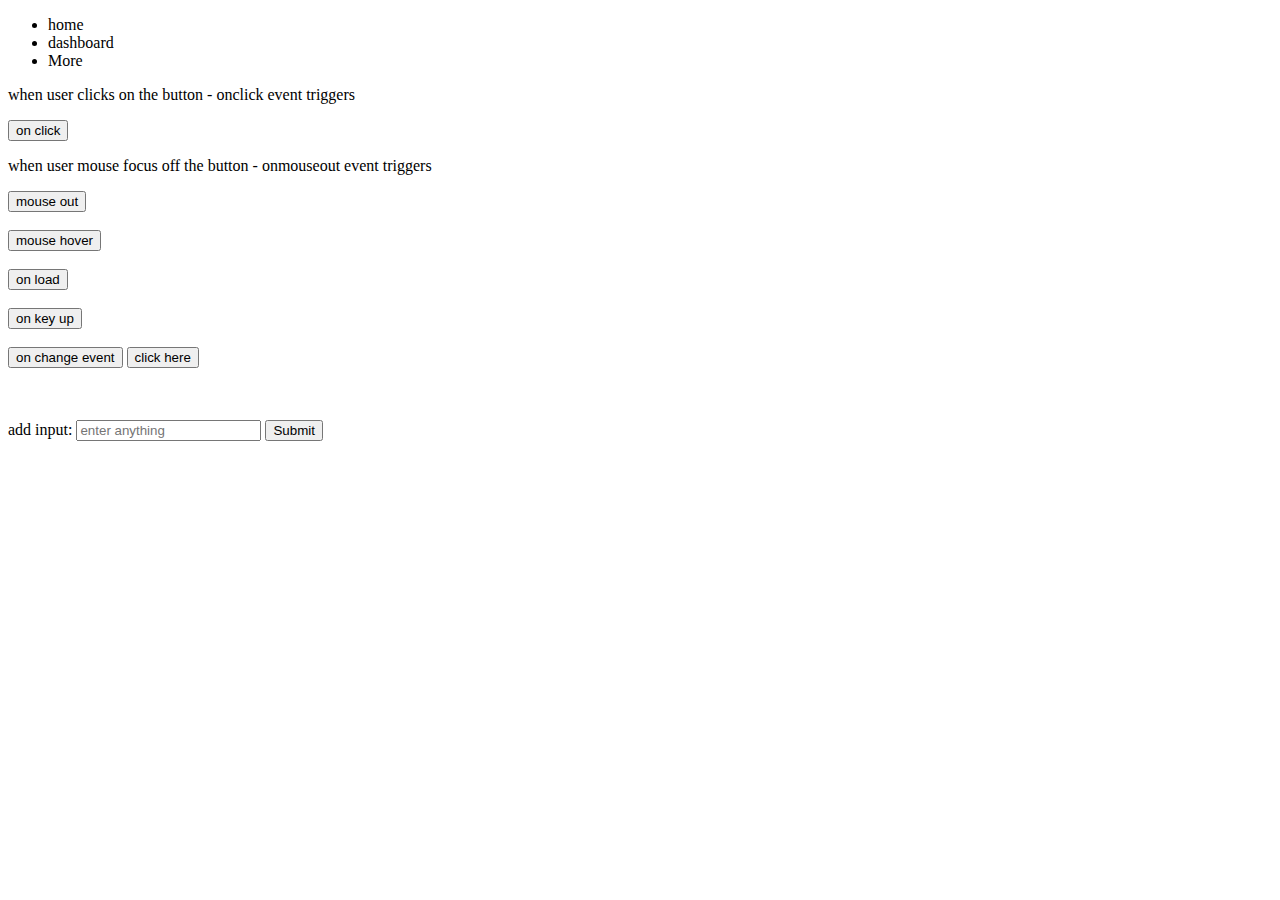
==== index.html @ 550679b8 "javascriptEventsIntroduction" ====
<!DOCTYPE html>
<html lang="en">
<head>
    <meta charset="UTF-8">
    <meta http-equiv="X-UA-Compatible" content="IE=edge">
    <meta name="viewport" content="width=device-width, initial-scale=1.0">
    <title>Document</title>
</head>
<body>
    <!-- adding single event listener instead of multiple-->
    <ul id="menu">
        <li><a id="home">home</a></li>
        <li><a id="dashboard">dashboard</a></li>
        <li><a id="more">More</a></li>

    </ul>

    <p>when user clicks on the button - onclick event triggers</p>
    <button onclick="alert('onclick handler')">on click</button>
    <p>when user mouse focus off the button - onmouseout event triggers</p>
    <button onmouseout="alert('mouse out handler')">mouse out</button>
    <br/>
    <br/>
    <button onmouseover="alert('mouse hover')">mouse hover</button>
    <br/><br/>
    <button onload="alert('on load event')">on load</button>
    <br/><br/>
    <button onkeyup="alert('on key up event')" >on key up</button>
    <br/><br/>
    <button onchange="alert('on change event')">on change event</button>

    <button id="text"> click here</button>
    <p id="test"></p>
    <br/>
    <br/>
    <form action="#" id="form1">
        <label for="input1">add input:</label>
        <input id="input1" type="text" placeholder="enter anything"/>
        <input id="btn1"type="submit">
    </form>
    <!-- promises: promises are used to run functions asynchronously and where there can be delay in getting data like API calls-->
    <!--promises are created via promise constructor.-->
    
    <script>
        document.getElementById("text").addEventListener('click', ()=> {
            document.getElementById("test")
            .innerText="click here button clicked and this output is shown";
        });

        let menu = document.querySelector("#menu");
        menu.addEventListener('click', (event)=> {
            let target = event.target;
            console.log(`event: ${event}`)
            console.log(target);
            switch(target.id){
                case 'home': console.log('home was clicked')
                break;
                case 'dashboard': console.log('dashboard was clicked');
                break;
                case 'more': console.log('more was clicked');
                break;
                default: console.log('other than home was clicked');
            }
        })

        document.getElementById("form1").addEventListener('submit', (event)=>{
            const msg = document.getElementById('input1').value;
            alert(msg);

        })

        function getUsers() {
            return new Promise ((resolve, reject) => {
                setTimeout(()=> {
                    resolve([
                    {username:"user1", value: 20},
                    {username:"user2", value: 12}
                ]);
            }, 1000)
            })
        }

        function onFulfilled(users){
            console.log(users);
        }

        const promise = getUsers();
        promise.then(onFulfilled);
    </script>
</body>
</html>
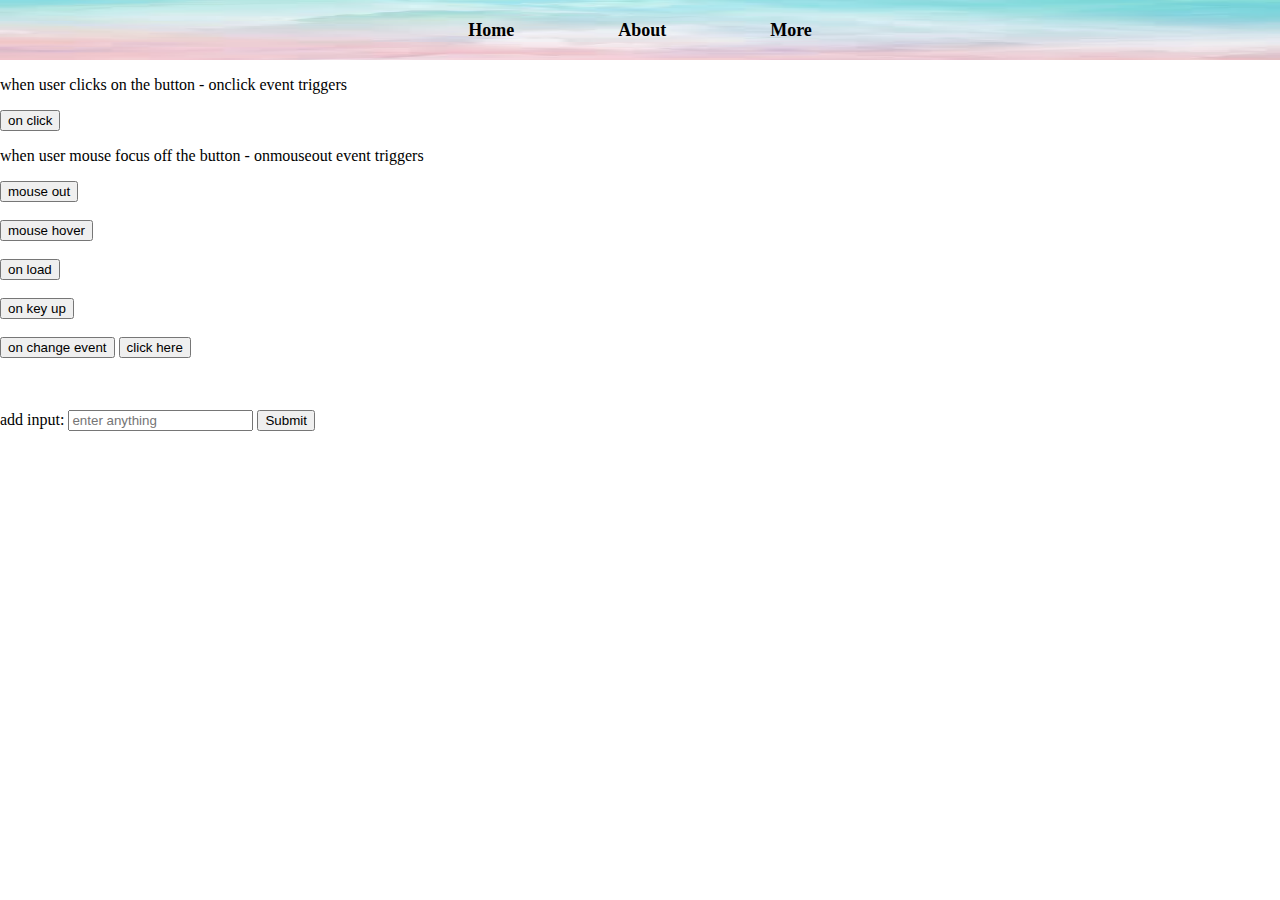
==== commit 469c6b63: "added basic styles for nav bar" ====
--- a/index.html
+++ b/index.html
@@ -1,91 +1,48 @@
 <!DOCTYPE html>
 <html lang="en">
-<head>
-    <meta charset="UTF-8">
-    <meta http-equiv="X-UA-Compatible" content="IE=edge">
-    <meta name="viewport" content="width=device-width, initial-scale=1.0">
+  <head>
+    <meta charset="UTF-8" />
+    <meta http-equiv="X-UA-Compatible" content="IE=edge" />
+    <meta name="viewport" content="width=device-width, initial-scale=1.0" />
+    <link rel="stylesheet" href="mystyle.css" />
+    <script src="script.js"></script>
     <title>Document</title>
-</head>
-<body>
+  </head>
+  <body>
     <!-- adding single event listener instead of multiple-->
-    <ul id="menu">
-        <li><a id="home">home</a></li>
-        <li><a id="dashboard">dashboard</a></li>
-        <li><a id="more">More</a></li>
-
-    </ul>
+    <div class="nav-list">
+      <img src="background-img.jfif" alt="bg-img" />
+      <ul id="menu" class="nav-list__items">
+        <li class="nav-list__item"><a href="index.html" id="home">Home</a></li>
+        <li class="nav-list__item">
+          <a href="about.html" id="dashboard">About</a>
+        </li>
+        <li class="nav-list__item"><a href="more.html" id="more">More</a></li>
+      </ul>
+    </div>
 
     <p>when user clicks on the button - onclick event triggers</p>
     <button onclick="alert('onclick handler')">on click</button>
     <p>when user mouse focus off the button - onmouseout event triggers</p>
     <button onmouseout="alert('mouse out handler')">mouse out</button>
-    <br/>
-    <br/>
+    <br />
+    <br />
     <button onmouseover="alert('mouse hover')">mouse hover</button>
-    <br/><br/>
+    <br /><br />
     <button onload="alert('on load event')">on load</button>
-    <br/><br/>
-    <button onkeyup="alert('on key up event')" >on key up</button>
-    <br/><br/>
+    <br /><br />
+    <button onkeyup="alert('on key up event')">on key up</button>
+    <br /><br />
     <button onchange="alert('on change event')">on change event</button>
 
-    <button id="text"> click here</button>
+    <button id="text">click here</button>
     <p id="test"></p>
-    <br/>
-    <br/>
+    <br />
+    <br />
     <form action="#" id="form1">
-        <label for="input1">add input:</label>
-        <input id="input1" type="text" placeholder="enter anything"/>
-        <input id="btn1"type="submit">
+      <label for="input1">add input:</label>
+      <input id="input1" type="text" placeholder="enter anything" />
+      <input id="btn1" type="submit" />
     </form>
-    <!-- promises: promises are used to run functions asynchronously and where there can be delay in getting data like API calls-->
-    <!--promises are created via promise constructor.-->
-    
-    <script>
-        document.getElementById("text").addEventListener('click', ()=> {
-            document.getElementById("test")
-            .innerText="click here button clicked and this output is shown";
-        });
-
-        let menu = document.querySelector("#menu");
-        menu.addEventListener('click', (event)=> {
-            let target = event.target;
-            console.log(`event: ${event}`)
-            console.log(target);
-            switch(target.id){
-                case 'home': console.log('home was clicked')
-                break;
-                case 'dashboard': console.log('dashboard was clicked');
-                break;
-                case 'more': console.log('more was clicked');
-                break;
-                default: console.log('other than home was clicked');
-            }
-        })
-
-        document.getElementById("form1").addEventListener('submit', (event)=>{
-            const msg = document.getElementById('input1').value;
-            alert(msg);
-
-        })
-
-        function getUsers() {
-            return new Promise ((resolve, reject) => {
-                setTimeout(()=> {
-                    resolve([
-                    {username:"user1", value: 20},
-                    {username:"user2", value: 12}
-                ]);
-            }, 1000)
-            })
-        }
-
-        function onFulfilled(users){
-            console.log(users);
-        }
-
-        const promise = getUsers();
-        promise.then(onFulfilled);
-    </script>
-</body>
-</html>+  </body>
+</html>
--- a/mystyle.css
+++ b/mystyle.css
@@ -0,0 +1,65 @@
+:root {
+    --bg-image-url: "background-img.jfif";
+}
+
+* {
+    box-sizing: border-box;
+}
+
+body {
+    margin: 0;
+    padding: 0;
+    font-family: Georgia, 'Times New Roman', Times, serif;
+}
+
+.nav-list {
+    /* background: url(background-img.jfif); */
+    background-repeat:round;
+    /* font-weight: bold; */
+    height: 60px;
+    position: relative;
+}
+
+.nav-list img {
+    z-index: -1;
+    height: 60px;
+    width: 100%;
+}
+
+.nav-list__items {
+    list-style: none;
+    padding: 0;
+    margin: 0;
+    text-align: center;
+    position: absolute;
+    top: 0;
+    right: 0;
+    left: 0;
+}
+
+.nav-list__item {
+    display: inline-block;
+    padding: 20px;
+    margin-left: 30px;
+    margin-right: 30px;
+    /* z-index: 1; */
+    
+}
+
+.nav-list__item a {
+    text-decoration: none; 
+    color: black;
+    font-weight: bold;
+    font-size: large;
+}
+
+.nav-list__item a:hover,
+.nav-list__item a:active {
+    color: rgb(184, 79, 79);
+}
+
+.nav-list__item a:focus {
+    outline: none;
+}
+
+
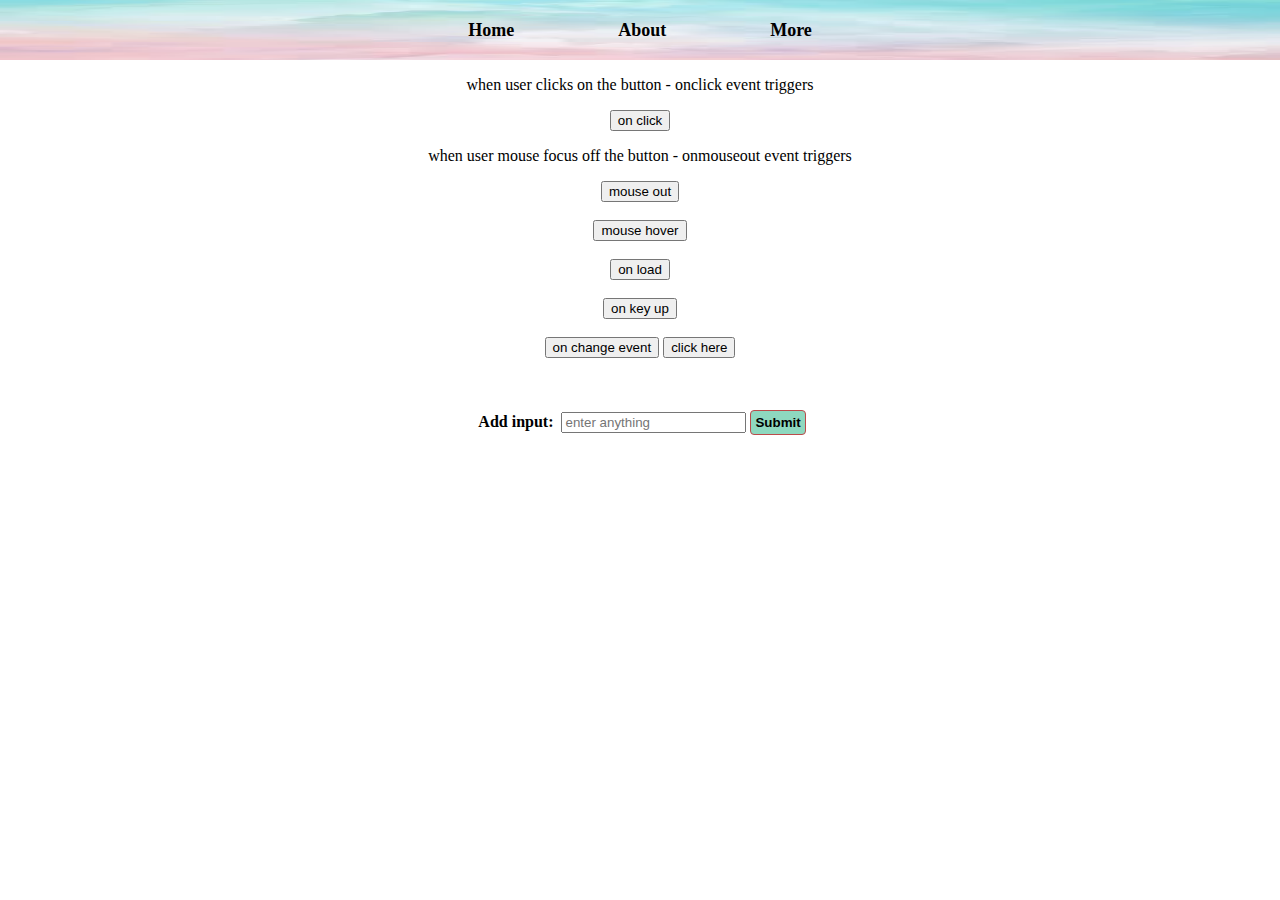
==== commit ebdc8b06: "diversifying styles" ====
--- a/index.html
+++ b/index.html
@@ -9,40 +9,60 @@
     <title>Document</title>
   </head>
   <body>
-    <!-- adding single event listener instead of multiple-->
-    <div class="nav-list">
-      <img src="background-img.jfif" alt="bg-img" />
-      <ul id="menu" class="nav-list__items">
-        <li class="nav-list__item"><a href="index.html" id="home">Home</a></li>
-        <li class="nav-list__item">
-          <a href="about.html" id="dashboard">About</a>
-        </li>
-        <li class="nav-list__item"><a href="more.html" id="more">More</a></li>
-      </ul>
-    </div>
+    <main>
+      <section>
+        <div class="nav-list">
+          <img src="background-img.jfif" alt="bg-img" />
+          <ul id="menu" class="nav-list__items">
+            <li class="nav-list__item">
+              <a href="index.html" id="home">Home</a>
+            </li>
+            <li class="nav-list__item">
+              <a href="about.html" id="dashboard">About</a>
+            </li>
+            <li class="nav-list__item">
+              <a href="more.html" id="more">More</a>
+            </li>
+          </ul>
+        </div>
+      </section>
+      <section>
+        <!-- adding single event listener instead of multiple-->
+        <div class="event-listeners">
+          <p>when user clicks on the button - onclick event triggers</p>
+          <button onclick="alert('onclick handler')">on click</button>
+          <p>
+            when user mouse focus off the button - onmouseout event triggers
+          </p>
+          <button onmouseout="alert('mouse out handler')">mouse out</button>
+          <br />
+          <br />
+          <button onmouseover="alert('mouse hover')">mouse hover</button>
+          <br /><br />
+          <button onload="alert('on load event')">on load</button>
+          <br /><br />
+          <button onkeyup="alert('on key up event')">on key up</button>
+          <br /><br />
+          <button onchange="alert('on change event')">on change event</button>
 
-    <p>when user clicks on the button - onclick event triggers</p>
-    <button onclick="alert('onclick handler')">on click</button>
-    <p>when user mouse focus off the button - onmouseout event triggers</p>
-    <button onmouseout="alert('mouse out handler')">mouse out</button>
-    <br />
-    <br />
-    <button onmouseover="alert('mouse hover')">mouse hover</button>
-    <br /><br />
-    <button onload="alert('on load event')">on load</button>
-    <br /><br />
-    <button onkeyup="alert('on key up event')">on key up</button>
-    <br /><br />
-    <button onchange="alert('on change event')">on change event</button>
-
-    <button id="text">click here</button>
-    <p id="test"></p>
-    <br />
-    <br />
-    <form action="#" id="form1">
-      <label for="input1">add input:</label>
-      <input id="input1" type="text" placeholder="enter anything" />
-      <input id="btn1" type="submit" />
-    </form>
+          <button id="text">click here</button>
+          <p id="test"></p>
+          <br />
+          <br />
+        </div>
+      </section>
+      <section>
+        <form action="#" id="form1" class="user-form">
+          <label for="input1">Add input:</label>
+          <input id="input1" type="text" placeholder="enter anything" />
+          <input id="btn1" type="submit" class="submit-btn"/>
+        </form>
+      </section>
+    </main>
+    <footer>
+      <nav>
+        
+      </nav>
+    </footer>
   </body>
 </html>
--- a/mystyle.css
+++ b/mystyle.css
@@ -12,6 +12,27 @@
     font-family: Georgia, 'Times New Roman', Times, serif;
 }
 
+.event-listeners {
+    text-align: center;
+}
+
+.user-form {
+    text-align: center;
+}
+
+.user-form label {
+    font-weight: 600;
+    font-size: medium;
+    padding: 4px;
+}
+
+.user-form .submit-btn {
+    background-color: rgb(142, 216, 191);
+    border: 1px solid rgb(187, 75, 75);
+    border-radius: 4px;
+    font-weight: 600;
+    padding: 4px;
+}
 .nav-list {
     /* background: url(background-img.jfif); */
     background-repeat:round;
@@ -62,4 +83,7 @@
     outline: none;
 }
 
+.footer {
+    background-color: aquamarine;
+}
 
